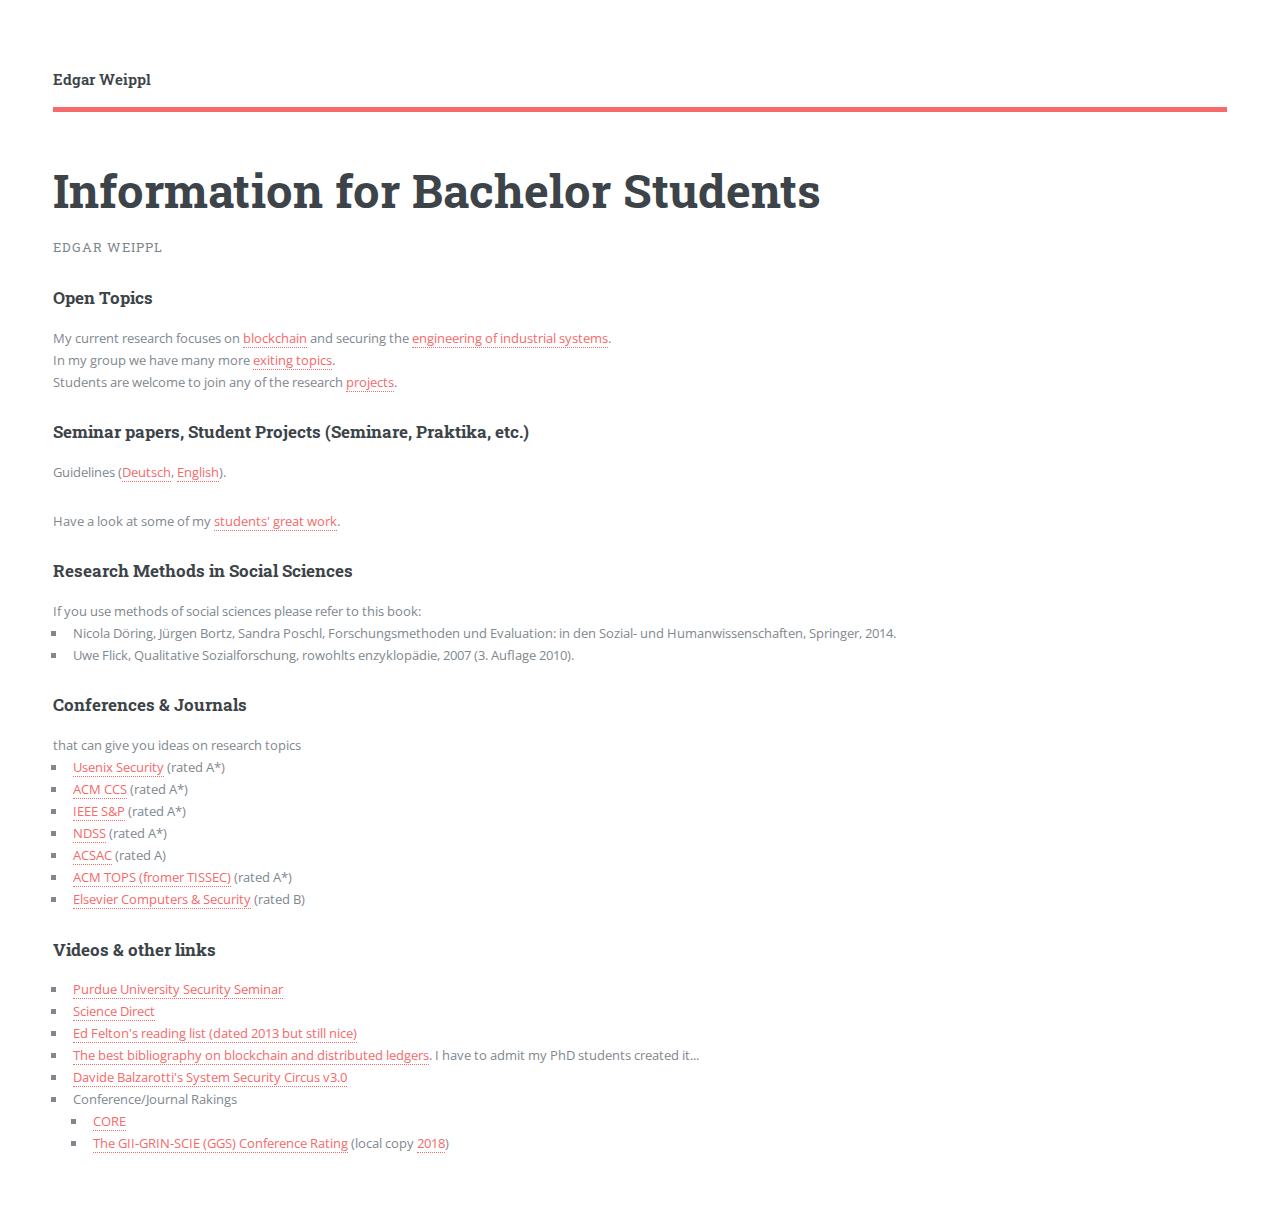
==== bachelor.html @ fb0f7004 "Changed Webpage to new template" ====
<!DOCTYPE HTML>
<!--
	Editorial by HTML5 UP
	html5up.net | @ajlkn
	Free for personal and commercial use under the CCA 3.0 license (html5up.net/license)
-->
<html>
	<head>
		<title>Edgar Weippl, University of Vienna & SBA Research</title>
		<meta charset="utf-8" />
		<meta name="viewport" content="width=device-width, initial-scale=1, user-scalable=no" />
		<link rel="stylesheet" href="assets/css/main.css" />
	</head>
	<body class="is-preload">

		<!-- Wrapper -->
			<div id="wrapper">

				<!-- Main -->
					<div id="main">
						<div class="inner">

							<!-- Header -->
								<header id="header">
									<a href="index.html" class="logo"><strong>Edgar Weippl</strong> </a>
									<ul class="icons">
										<li><a href="https://keybase.io/weippl" class="icon brands fa-keybase"><span class="label">Keybase</span></a></li>
										<li><a href="https://twitter.com/weippl" class="icon brands fa-twitter"><span class="label">Twitter</span></a></li>
										<li><a href="https://github.com/weippl" class="icon brands fa-github"><span class="label">GitHub</span></a></li>
										<li><a href="https://www.facebook.com/edgar.weippl" class="icon brands fa-facebook-f"><span class="label">Facebook</span></a></li>
									</ul>
								</header>


							<!-- Banner -->
								<section id="banner">
									<div class="content">
										<header>
											<h1>Information for Bachelor Students</h1>
											<p>Edgar Weippl</p>
										</header>
									
								<h3>Open Topics</h3>
								<p>My current research focuses on <a href="https://blockchain.sba-research.org">blockchain</a> and securing the <a href="https://www.sqi.at">engineering of industrial systems</a>.</br>
								In my group we have many more <a href="https://www.sba-research.org/research/bachelor-master-phd-thesis-supervision/">exiting topics</a>.</br>
								Students are welcome to join any of the research <a href="#projects">projects</a>.</p>

								<h3>Seminar papers, Student Projects (Seminare, Praktika, etc.)</h3>

								<p>Guidelines (<a href="https://informatik.univie.ac.at/studium/hilfe-fuer-studierende/bachelorarbeit-empfehlungen/">Deutsch</a>, <a href="https://informatik.univie.ac.at/en/study/support-for-students/bachelor-thesis-guidelines/">English</a>).</p>

								<p>Have a look at some of my <a href="publications.html">students' great work</a>. </p>

								
								
								
								<h3>Research Methods in Social Sciences</h3>
								If you use methods of social sciences please refer to this book:
								<ul style="list-style-type:square;">
									<li> Nicola D&ouml;ring, J&uuml;rgen Bortz, Sandra Poschl, Forschungsmethoden und Evaluation: in den Sozial- und Humanwissenschaften, Springer, 2014.</li>
									<li>Uwe Flick, Qualitative Sozialforschung, rowohlts enzyklop&auml;die, 2007 (3. Auflage 2010).</li>
								</ul>

								<h3>Conferences & Journals</h3>
								that can give you ideas on research topics
								<ul style="list-style-type:square;">
									<li> <a href="https://www.usenix.org/conferences/byname/108">Usenix Security</a> (rated A*)</li>
									<li> <a href="http://www.sigsac.org/ccs.html">ACM CCS</a> (rated A*)</li>
									<li> <a href="http://www.ieee-security.org/">IEEE S&P</a> (rated A*)</li>
									<li> <a href="http://www.internetsociety.org/internet-events">NDSS</a> (rated A*)</li>
									<li> <a href="http://www.acsac.org/">ACSAC</a> (rated A)</li>
									<li> <a href="http://tops.acm.org/">ACM TOPS (fromer TISSEC)</a> (rated A*)</li>
									<li><a href="http://ees.elsevier.com/cose/">Elsevier Computers & Security</a> (rated B)</li>
								</ul>	
								
								<h3> Videos & other links </h3> 
								<ul style="list-style-type:square;">	
									<li> <a href="http://www.cerias.purdue.edu/news_and_events/events/security_seminar/"> Purdue University Security Seminar</a> </li>
									
									<li><a href="http://www.sciencedirect.com/science/journal/01674048">Science Direct</a>
								  <li><a href="http://www.cs.princeton.edu/courses/archive/fall13/cos597G/">Ed Felton's reading list (dated 2013 but still nice)</a>
									<li><a href="https://allquantor.at/blockchainbib/">The best bibliography on blockchain and distributed ledgers</a>. I have to admit  my PhD students created it...
									<li><a href="http://s3.eurecom.fr/~balzarot/notes/top4/">Davide Balzarotti's System Security Circus v3.0</a>
									<li>Conference/Journal Rakings
										<ul style="list-style-type:square;">
											<li><a href="http://www.core.edu.au/conference-portal	">CORE</a></li>
											<li><a href="http://valutazione.unibas.it/gii-grin-scie-rating/conferenceRating.jsf">The GII-GRIN-SCIE (GGS) Conference Rating</a> (local copy <a href="Files/GII-GRIN-SCIE-Conference-Rating-30-mag-2018-11.54.45-Output.xlsx">2018</a>)</li>
										</ul>	</li>


								</ul>


						
								
										
									</div>
									<!-- <span class="image object">
										<img src="images/pic10.jpg" alt="" />
									</span> -->
								</section>

						
						
								

						</div>
					</div>

				<!-- Sidebar -->
					<div id="sidebar">
						<div class="inner">

							<!-- Search
								<section id="search" class="alt">
									<form method="post" action="#">
										<input type="text" name="query" id="query" placeholder="Search" />
									</form>
								</section>
								 -->	

							<!-- Menu -->
								<nav id="menu">
									<header class="major">
										<h2>Menu</h2>
									</header>
									<ul>
										<li><a href="index.html">Homepage</a></li>
										<li>
											<span class="opener">Students</span>
											<ul>
												<li><a href="#Students">Classes @UniVie</a></li>
												<li><a href="bachelor.html">Bachelor Topics</a></li>
												<li><a href="masters.html">Master's Topics</a></li>
												<li><a href="phd.html">Ph.D. Research</a></li>
											</ul>
										</li>
										<li><a href="index.html#Publications">Publications</a></li>
										<li><a href="index.html#Projects">Research Projects</a></li>
									</ul>
								</nav>


							<!-- Section -->
								<section>
									<header class="major">
										<h2>Get in touch / Office Hours</h2>
									</header>
									<p> Office hours. Please schedule an appointment with me by email prior to coming to my office hour.
<br /> TILL Sep 2020: I have two offices <br /> (1) at Univie (Währingerstrasse 29), and <br /> (2) at SBA Research (Floragasse 7, 5th floor).</p>
									<ul class="contact">
										<li class="icon solid fa-home"><a href="https://ufind.univie.ac.at/de/person.html?id=83163">ufind</a> information </li>
									</ul>
								</section>

							<!-- Footer -->
								<footer id="footer">
									<p class="copyright">  <a href="https://unsplash.com">Unsplash</a>. Design: <a href="https://html5up.net">HTML5 UP</a>.</p>
									<p class="copyright">Imprint: Edgar's personal webpage, member of the
									<a href="https://informatik.univie.ac.at/en/">Faculty of Computer Science,</a>
									<a href="https://www.univie.ac.at/en/imprint/"> University of Vienna</a>
									<a href="https://dsba.univie.ac.at/fileadmin/user_upload/p_dsba/datenschutzerklaerung_websites_V03_08102019_EN.pdf">Privacy Policy</a>
										University of Vienna
									<br>
									
					
								</footer>

						</div>
					</div>

			</div>

		<!-- Scripts -->
			<script src="assets/js/jquery.min.js"></script>
			<script src="assets/js/browser.min.js"></script>
			<script src="assets/js/breakpoints.min.js"></script>
			<script src="assets/js/util.js"></script>
			<script src="assets/js/main.js"></script>

	</body>
</html>
---- assets/css/main.css ----
@import url(fontawesome-all.min.css);
@import url("https://fonts.googleapis.com/css?family=Open+Sans:400,600,400italic,600italic|Roboto+Slab:400,700");
/*
	Editorial by HTML5 UP
	html5up.net | @ajlkn
	Free for personal and commercial use under the CCA 3.0 license (html5up.net/license)
*/
html, body, div, span, applet, object,
iframe, h1, h2, h3, h4, h5, h6, p, blockquote,
pre, a, abbr, acronym, address, big, cite,
code, del, dfn, em, img, ins, kbd, q, s, samp,
small, strike, strong, sub, sup, tt, var, b,
u, i, center, dl, dt, dd, ol, ul, li, fieldset,
form, label, legend, table, caption, tbody,
tfoot, thead, tr, th, td, article, aside,
canvas, details, embed, figure, figcaption,
footer, header, hgroup, menu, nav, output, ruby,
section, summary, time, mark, audio, video {
  margin: 0;
  padding: 0;
  border: 0;
  font-size: 100%;
  font: inherit;
  vertical-align: baseline; }

article, aside, details, figcaption, figure,
footer, header, hgroup, menu, nav, section {
  display: block; }

body {
  line-height: 1; }

ol, ul {
  list-style: none; }

blockquote, q {
  quotes: none; }
  blockquote:before, blockquote:after, q:before, q:after {
    content: '';
    content: none; }

table {
  border-collapse: collapse;
  border-spacing: 0; }

body {
  -webkit-text-size-adjust: none; }

mark {
  background-color: transparent;
  color: inherit; }

input::-moz-focus-inner {
  border: 0;
  padding: 0; }

input, select, textarea {
  -moz-appearance: none;
  -webkit-appearance: none;
  -ms-appearance: none;
  appearance: none; }

/* Basic */
@-ms-viewport {
  width: device-width; }

body {
  -ms-overflow-style: scrollbar; }

@media screen and (max-width: 480px) {
  html, body {
    min-width: 320px; } }

html {
  box-sizing: border-box; }

*, *:before, *:after {
  box-sizing: inherit; }

body {
  background: #ffffff; }
  body.is-preload *, body.is-preload *:before, body.is-preload *:after, body.is-resizing *, body.is-resizing *:before, body.is-resizing *:after {
    -moz-animation: none !important;
    -webkit-animation: none !important;
    -ms-animation: none !important;
    animation: none !important;
    -moz-transition: none !important;
    -webkit-transition: none !important;
    -ms-transition: none !important;
    transition: none !important; }

/* Type */
body, input, select, textarea {
  color: #7f888f;
  font-family: "Open Sans", sans-serif;
  font-size: 13pt;
  font-weight: 400;
  line-height: 1.65; }
  @media screen and (max-width: 1680px) {
    body, input, select, textarea {
      font-size: 11pt; } }
  @media screen and (max-width: 1280px) {
    body, input, select, textarea {
      font-size: 10pt; } }
  @media screen and (max-width: 360px) {
    body, input, select, textarea {
      font-size: 9pt; } }

a {
  -moz-transition: color 0.2s ease-in-out, border-bottom-color 0.2s ease-in-out;
  -webkit-transition: color 0.2s ease-in-out, border-bottom-color 0.2s ease-in-out;
  -ms-transition: color 0.2s ease-in-out, border-bottom-color 0.2s ease-in-out;
  transition: color 0.2s ease-in-out, border-bottom-color 0.2s ease-in-out;
  border-bottom: dotted 1px;
  color: #f56a6a;
  text-decoration: none; }
  a:hover {
    border-bottom-color: #f56a6a;
    color: #f56a6a !important; }
    a:hover strong {
      color: inherit; }

strong, b {
  color: #3d4449;
  font-weight: 600; }

em, i {
  font-style: italic; }

p {
  margin: 0 0 2em 0; }

h1, h2, h3, h4, h5, h6 {
  color: #3d4449;
  font-family: "Roboto Slab", serif;
  font-weight: 700;
  line-height: 1.5;
  margin: 0 0 1em 0; }
  h1 a, h2 a, h3 a, h4 a, h5 a, h6 a {
    color: inherit;
    text-decoration: none;
    border-bottom: 0; }

h1 {
  font-size: 4em;
  margin: 0 0 0.5em 0;
  line-height: 1.3; }

h2 {
  font-size: 1.75em; }

h3 {
  font-size: 1.25em; }

h4 {
  font-size: 1.1em; }

h5 {
  font-size: 0.9em; }

h6 {
  font-size: 0.7em; }

@media screen and (max-width: 1680px) {
  h1 {
    font-size: 3.5em; } }

@media screen and (max-width: 980px) {
  h1 {
    font-size: 3.25em; } }

@media screen and (max-width: 736px) {
  h1 {
    font-size: 2em;
    line-height: 1.4; }
  h2 {
    font-size: 1.5em; } }

sub {
  font-size: 0.8em;
  position: relative;
  top: 0.5em; }

sup {
  font-size: 0.8em;
  position: relative;
  top: -0.5em; }

blockquote {
  border-left: solid 3px rgba(210, 215, 217, 0.75);
  font-style: italic;
  margin: 0 0 2em 0;
  padding: 0.5em 0 0.5em 2em; }

code {
  background: rgba(230, 235, 237, 0.25);
  border-radius: 0.375em;
  border: solid 1px rgba(210, 215, 217, 0.75);
  font-family: "Courier New", monospace;
  font-size: 0.9em;
  margin: 0 0.25em;
  padding: 0.25em 0.65em; }

pre {
  -webkit-overflow-scrolling: touch;
  font-family: "Courier New", monospace;
  font-size: 0.9em;
  margin: 0 0 2em 0; }
  pre code {
    display: block;
    line-height: 1.75;
    padding: 1em 1.5em;
    overflow-x: auto; }

hr {
  border: 0;
  border-bottom: solid 1px rgba(210, 215, 217, 0.75);
  margin: 2em 0; }
  hr.major {
    margin: 3em 0; }

.align-left {
  text-align: left; }

.align-center {
  text-align: center; }

.align-right {
  text-align: right; }

/* Row */
.row {
  display: flex;
  flex-wrap: wrap;
  box-sizing: border-box;
  align-items: stretch; }
  .row > * {
    box-sizing: border-box; }
  .row.gtr-uniform > * > :last-child {
    margin-bottom: 0; }
  .row.aln-left {
    justify-content: flex-start; }
  .row.aln-center {
    justify-content: center; }
  .row.aln-right {
    justify-content: flex-end; }
  .row.aln-top {
    align-items: flex-start; }
  .row.aln-middle {
    align-items: center; }
  .row.aln-bottom {
    align-items: flex-end; }
  .row > .imp {
    order: -1; }
  .row > .col-1 {
    width: 8.33333%; }
  .row > .off-1 {
    margin-left: 8.33333%; }
  .row > .col-2 {
    width: 16.66667%; }
  .row > .off-2 {
    margin-left: 16.66667%; }
  .row > .col-3 {
    width: 25%; }
  .row > .off-3 {
    margin-left: 25%; }
  .row > .col-4 {
    width: 33.33333%; }
  .row > .off-4 {
    margin-left: 33.33333%; }
  .row > .col-5 {
    width: 41.66667%; }
  .row > .off-5 {
    margin-left: 41.66667%; }
  .row > .col-6 {
    width: 50%; }
  .row > .off-6 {
    margin-left: 50%; }
  .row > .col-7 {
    width: 58.33333%; }
  .row > .off-7 {
    margin-left: 58.33333%; }
  .row > .col-8 {
    width: 66.66667%; }
  .row > .off-8 {
    margin-left: 66.66667%; }
  .row > .col-9 {
    width: 75%; }
  .row > .off-9 {
    margin-left: 75%; }
  .row > .col-10 {
    width: 83.33333%; }
  .row > .off-10 {
    margin-left: 83.33333%; }
  .row > .col-11 {
    width: 91.66667%; }
  .row > .off-11 {
    margin-left: 91.66667%; }
  .row > .col-12 {
    width: 100%; }
  .row > .off-12 {
    margin-left: 100%; }
  .row.gtr-0 {
    margin-top: 0;
    margin-left: 0em; }
    .row.gtr-0 > * {
      padding: 0 0 0 0em; }
    .row.gtr-0.gtr-uniform {
      margin-top: 0em; }
      .row.gtr-0.gtr-uniform > * {
        padding-top: 0em; }
  .row.gtr-25 {
    margin-top: 0;
    margin-left: -0.375em; }
    .row.gtr-25 > * {
      padding: 0 0 0 0.375em; }
    .row.gtr-25.gtr-uniform {
      margin-top: -0.375em; }
      .row.gtr-25.gtr-uniform > * {
        padding-top: 0.375em; }
  .row.gtr-50 {
    margin-top: 0;
    margin-left: -0.75em; }
    .row.gtr-50 > * {
      padding: 0 0 0 0.75em; }
    .row.gtr-50.gtr-uniform {
      margin-top: -0.75em; }
      .row.gtr-50.gtr-uniform > * {
        padding-top: 0.75em; }
  .row {
    margin-top: 0;
    margin-left: -1.5em; }
    .row > * {
      padding: 0 0 0 1.5em; }
    .row.gtr-uniform {
      margin-top: -1.5em; }
      .row.gtr-uniform > * {
        padding-top: 1.5em; }
  .row.gtr-150 {
    margin-top: 0;
    margin-left: -2.25em; }
    .row.gtr-150 > * {
      padding: 0 0 0 2.25em; }
    .row.gtr-150.gtr-uniform {
      margin-top: -2.25em; }
      .row.gtr-150.gtr-uniform > * {
        padding-top: 2.25em; }
  .row.gtr-200 {
    margin-top: 0;
    margin-left: -3em; }
    .row.gtr-200 > * {
      padding: 0 0 0 3em; }
    .row.gtr-200.gtr-uniform {
      margin-top: -3em; }
      .row.gtr-200.gtr-uniform > * {
        padding-top: 3em; }
  @media screen and (max-width: 1680px) {
    .row {
      display: flex;
      flex-wrap: wrap;
      box-sizing: border-box;
      align-items: stretch; }
      .row > * {
        box-sizing: border-box; }
      .row.gtr-uniform > * > :last-child {
        margin-bottom: 0; }
      .row.aln-left {
        justify-content: flex-start; }
      .row.aln-center {
        justify-content: center; }
      .row.aln-right {
        justify-content: flex-end; }
      .row.aln-top {
        align-items: flex-start; }
      .row.aln-middle {
        align-items: center; }
      .row.aln-bottom {
        align-items: flex-end; }
      .row > .imp-xlarge {
        order: -1; }
      .row > .col-1-xlarge {
        width: 8.33333%; }
      .row > .off-1-xlarge {
        margin-left: 8.33333%; }
      .row > .col-2-xlarge {
        width: 16.66667%; }
      .row > .off-2-xlarge {
        margin-left: 16.66667%; }
      .row > .col-3-xlarge {
        width: 25%; }
      .row > .off-3-xlarge {
        margin-left: 25%; }
      .row > .col-4-xlarge {
        width: 33.33333%; }
      .row > .off-4-xlarge {
        margin-left: 33.33333%; }
      .row > .col-5-xlarge {
        width: 41.66667%; }
      .row > .off-5-xlarge {
        margin-left: 41.66667%; }
      .row > .col-6-xlarge {
        width: 50%; }
      .row > .off-6-xlarge {
        margin-left: 50%; }
      .row > .col-7-xlarge {
        width: 58.33333%; }
      .row > .off-7-xlarge {
        margin-left: 58.33333%; }
      .row > .col-8-xlarge {
        width: 66.66667%; }
      .row > .off-8-xlarge {
        margin-left: 66.66667%; }
      .row > .col-9-xlarge {
        width: 75%; }
      .row > .off-9-xlarge {
        margin-left: 75%; }
      .row > .col-10-xlarge {
        width: 83.33333%; }
      .row > .off-10-xlarge {
        margin-left: 83.33333%; }
      .row > .col-11-xlarge {
        width: 91.66667%; }
      .row > .off-11-xlarge {
        margin-left: 91.66667%; }
      .row > .col-12-xlarge {
        width: 100%; }
      .row > .off-12-xlarge {
        margin-left: 100%; }
      .row.gtr-0 {
        margin-top: 0;
        margin-left: 0em; }
        .row.gtr-0 > * {
          padding: 0 0 0 0em; }
        .row.gtr-0.gtr-uniform {
          margin-top: 0em; }
          .row.gtr-0.gtr-uniform > * {
            padding-top: 0em; }
      .row.gtr-25 {
        margin-top: 0;
        margin-left: -0.375em; }
        .row.gtr-25 > * {
          padding: 0 0 0 0.375em; }
        .row.gtr-25.gtr-uniform {
          margin-top: -0.375em; }
          .row.gtr-25.gtr-uniform > * {
            padding-top: 0.375em; }
      .row.gtr-50 {
        margin-top: 0;
        margin-left: -0.75em; }
        .row.gtr-50 > * {
          padding: 0 0 0 0.75em; }
        .row.gtr-50.gtr-uniform {
          margin-top: -0.75em; }
          .row.gtr-50.gtr-uniform > * {
            padding-top: 0.75em; }
      .row {
        margin-top: 0;
        margin-left: -1.5em; }
        .row > * {
          padding: 0 0 0 1.5em; }
        .row.gtr-uniform {
          margin-top: -1.5em; }
          .row.gtr-uniform > * {
            padding-top: 1.5em; }
      .row.gtr-150 {
        margin-top: 0;
        margin-left: -2.25em; }
        .row.gtr-150 > * {
          padding: 0 0 0 2.25em; }
        .row.gtr-150.gtr-uniform {
          margin-top: -2.25em; }
          .row.gtr-150.gtr-uniform > * {
            padding-top: 2.25em; }
      .row.gtr-200 {
        margin-top: 0;
        margin-left: -3em; }
        .row.gtr-200 > * {
          padding: 0 0 0 3em; }
        .row.gtr-200.gtr-uniform {
          margin-top: -3em; }
          .row.gtr-200.gtr-uniform > * {
            padding-top: 3em; } }
  @media screen and (max-width: 1280px) {
    .row {
      display: flex;
      flex-wrap: wrap;
      box-sizing: border-box;
      align-items: stretch; }
      .row > * {
        box-sizing: border-box; }
      .row.gtr-uniform > * > :last-child {
        margin-bottom: 0; }
      .row.aln-left {
        justify-content: flex-start; }
      .row.aln-center {
        justify-content: center; }
      .row.aln-right {
        justify-content: flex-end; }
      .row.aln-top {
        align-items: flex-start; }
      .row.aln-middle {
        align-items: center; }
      .row.aln-bottom {
        align-items: flex-end; }
      .row > .imp-large {
        order: -1; }
      .row > .col-1-large {
        width: 8.33333%; }
      .row > .off-1-large {
        margin-left: 8.33333%; }
      .row > .col-2-large {
        width: 16.66667%; }
      .row > .off-2-large {
        margin-left: 16.66667%; }
      .row > .col-3-large {
        width: 25%; }
      .row > .off-3-large {
        margin-left: 25%; }
      .row > .col-4-large {
        width: 33.33333%; }
      .row > .off-4-large {
        margin-left: 33.33333%; }
      .row > .col-5-large {
        width: 41.66667%; }
      .row > .off-5-large {
        margin-left: 41.66667%; }
      .row > .col-6-large {
        width: 50%; }
      .row > .off-6-large {
        margin-left: 50%; }
      .row > .col-7-large {
        width: 58.33333%; }
      .row > .off-7-large {
        margin-left: 58.33333%; }
      .row > .col-8-large {
        width: 66.66667%; }
      .row > .off-8-large {
        margin-left: 66.66667%; }
      .row > .col-9-large {
        width: 75%; }
      .row > .off-9-large {
        margin-left: 75%; }
      .row > .col-10-large {
        width: 83.33333%; }
      .row > .off-10-large {
        margin-left: 83.33333%; }
      .row > .col-11-large {
        width: 91.66667%; }
      .row > .off-11-large {
        margin-left: 91.66667%; }
      .row > .col-12-large {
        width: 100%; }
      .row > .off-12-large {
        margin-left: 100%; }
      .row.gtr-0 {
        margin-top: 0;
        margin-left: 0em; }
        .row.gtr-0 > * {
          padding: 0 0 0 0em; }
        .row.gtr-0.gtr-uniform {
          margin-top: 0em; }
          .row.gtr-0.gtr-uniform > * {
            padding-top: 0em; }
      .row.gtr-25 {
        margin-top: 0;
        margin-left: -0.375em; }
        .row.gtr-25 > * {
          padding: 0 0 0 0.375em; }
        .row.gtr-25.gtr-uniform {
          margin-top: -0.375em; }
          .row.gtr-25.gtr-uniform > * {
            padding-top: 0.375em; }
      .row.gtr-50 {
        margin-top: 0;
        margin-left: -0.75em; }
        .row.gtr-50 > * {
          padding: 0 0 0 0.75em; }
        .row.gtr-50.gtr-uniform {
          margin-top: -0.75em; }
          .row.gtr-50.gtr-uniform > * {
            padding-top: 0.75em; }
      .row {
        margin-top: 0;
        margin-left: -1.5em; }
        .row > * {
          padding: 0 0 0 1.5em; }
        .row.gtr-uniform {
          margin-top: -1.5em; }
          .row.gtr-uniform > * {
            padding-top: 1.5em; }
      .row.gtr-150 {
        margin-top: 0;
        margin-left: -2.25em; }
        .row.gtr-150 > * {
          padding: 0 0 0 2.25em; }
        .row.gtr-150.gtr-uniform {
          margin-top: -2.25em; }
          .row.gtr-150.gtr-uniform > * {
            padding-top: 2.25em; }
      .row.gtr-200 {
        margin-top: 0;
        margin-left: -3em; }
        .row.gtr-200 > * {
          padding: 0 0 0 3em; }
        .row.gtr-200.gtr-uniform {
          margin-top: -3em; }
          .row.gtr-200.gtr-uniform > * {
            padding-top: 3em; } }
  @media screen and (max-width: 980px) {
    .row {
      display: flex;
      flex-wrap: wrap;
      box-sizing: border-box;
      align-items: stretch; }
      .row > * {
        box-sizing: border-box; }
      .row.gtr-uniform > * > :last-child {
        margin-bottom: 0; }
      .row.aln-left {
        justify-content: flex-start; }
      .row.aln-center {
        justify-content: center; }
      .row.aln-right {
        justify-content: flex-end; }
      .row.aln-top {
        align-items: flex-start; }
      .row.aln-middle {
        align-items: center; }
      .row.aln-bottom {
        align-items: flex-end; }
      .row > .imp-medium {
        order: -1; }
      .row > .col-1-medium {
        width: 8.33333%; }
      .row > .off-1-medium {
        margin-left: 8.33333%; }
      .row > .col-2-medium {
        width: 16.66667%; }
      .row > .off-2-medium {
        margin-left: 16.66667%; }
      .row > .col-3-medium {
        width: 25%; }
      .row > .off-3-medium {
        margin-left: 25%; }
      .row > .col-4-medium {
        width: 33.33333%; }
      .row > .off-4-medium {
        margin-left: 33.33333%; }
      .row > .col-5-medium {
        width: 41.66667%; }
      .row > .off-5-medium {
        margin-left: 41.66667%; }
      .row > .col-6-medium {
        width: 50%; }
      .row > .off-6-medium {
        margin-left: 50%; }
      .row > .col-7-medium {
        width: 58.33333%; }
      .row > .off-7-medium {
        margin-left: 58.33333%; }
      .row > .col-8-medium {
        width: 66.66667%; }
      .row > .off-8-medium {
        margin-left: 66.66667%; }
      .row > .col-9-medium {
        width: 75%; }
      .row > .off-9-medium {
        margin-left: 75%; }
      .row > .col-10-medium {
        width: 83.33333%; }
      .row > .off-10-medium {
        margin-left: 83.33333%; }
      .row > .col-11-medium {
        width: 91.66667%; }
      .row > .off-11-medium {
        margin-left: 91.66667%; }
      .row > .col-12-medium {
        width: 100%; }
      .row > .off-12-medium {
        margin-left: 100%; }
      .row.gtr-0 {
        margin-top: 0;
        margin-left: 0em; }
        .row.gtr-0 > * {
          padding: 0 0 0 0em; }
        .row.gtr-0.gtr-uniform {
          margin-top: 0em; }
          .row.gtr-0.gtr-uniform > * {
            padding-top: 0em; }
      .row.gtr-25 {
        margin-top: 0;
        margin-left: -0.375em; }
        .row.gtr-25 > * {
          padding: 0 0 0 0.375em; }
        .row.gtr-25.gtr-uniform {
          margin-top: -0.375em; }
          .row.gtr-25.gtr-uniform > * {
            padding-top: 0.375em; }
      .row.gtr-50 {
        margin-top: 0;
        margin-left: -0.75em; }
        .row.gtr-50 > * {
          padding: 0 0 0 0.75em; }
        .row.gtr-50.gtr-uniform {
          margin-top: -0.75em; }
          .row.gtr-50.gtr-uniform > * {
            padding-top: 0.75em; }
      .row {
        margin-top: 0;
        margin-left: -1.5em; }
        .row > * {
          padding: 0 0 0 1.5em; }
        .row.gtr-uniform {
          margin-top: -1.5em; }
          .row.gtr-uniform > * {
            padding-top: 1.5em; }
      .row.gtr-150 {
        margin-top: 0;
        margin-left: -2.25em; }
        .row.gtr-150 > * {
          padding: 0 0 0 2.25em; }
        .row.gtr-150.gtr-uniform {
          margin-top: -2.25em; }
          .row.gtr-150.gtr-uniform > * {
            padding-top: 2.25em; }
      .row.gtr-200 {
        margin-top: 0;
        margin-left: -3em; }
        .row.gtr-200 > * {
          padding: 0 0 0 3em; }
        .row.gtr-200.gtr-uniform {
          margin-top: -3em; }
          .row.gtr-200.gtr-uniform > * {
            padding-top: 3em; } }
  @media screen and (max-width: 736px) {
    .row {
      display: flex;
      flex-wrap: wrap;
      box-sizing: border-box;
      align-items: stretch; }
      .row > * {
        box-sizing: border-box; }
      .row.gtr-uniform > * > :last-child {
        margin-bottom: 0; }
      .row.aln-left {
        justify-content: flex-start; }
      .row.aln-center {
        justify-content: center; }
      .row.aln-right {
        justify-content: flex-end; }
      .row.aln-top {
        align-items: flex-start; }
      .row.aln-middle {
        align-items: center; }
      .row.aln-bottom {
        align-items: flex-end; }
      .row > .imp-small {
        order: -1; }
      .row > .col-1-small {
        width: 8.33333%; }
      .row > .off-1-small {
        margin-left: 8.33333%; }
      .row > .col-2-small {
        width: 16.66667%; }
      .row > .off-2-small {
        margin-left: 16.66667%; }
      .row > .col-3-small {
        width: 25%; }
      .row > .off-3-small {
        margin-left: 25%; }
      .row > .col-4-small {
        width: 33.33333%; }
      .row > .off-4-small {
        margin-left: 33.33333%; }
      .row > .col-5-small {
        width: 41.66667%; }
      .row > .off-5-small {
        margin-left: 41.66667%; }
      .row > .col-6-small {
        width: 50%; }
      .row > .off-6-small {
        margin-left: 50%; }
      .row > .col-7-small {
        width: 58.33333%; }
      .row > .off-7-small {
        margin-left: 58.33333%; }
      .row > .col-8-small {
        width: 66.66667%; }
      .row > .off-8-small {
        margin-left: 66.66667%; }
      .row > .col-9-small {
        width: 75%; }
      .row > .off-9-small {
        margin-left: 75%; }
      .row > .col-10-small {
        width: 83.33333%; }
      .row > .off-10-small {
        margin-left: 83.33333%; }
      .row > .col-11-small {
        width: 91.66667%; }
      .row > .off-11-small {
        margin-left: 91.66667%; }
      .row > .col-12-small {
        width: 100%; }
      .row > .off-12-small {
        margin-left: 100%; }
      .row.gtr-0 {
        margin-top: 0;
        margin-left: 0em; }
        .row.gtr-0 > * {
          padding: 0 0 0 0em; }
        .row.gtr-0.gtr-uniform {
          margin-top: 0em; }
          .row.gtr-0.gtr-uniform > * {
            padding-top: 0em; }
      .row.gtr-25 {
        margin-top: 0;
        margin-left: -0.375em; }
        .row.gtr-25 > * {
          padding: 0 0 0 0.375em; }
        .row.gtr-25.gtr-uniform {
          margin-top: -0.375em; }
          .row.gtr-25.gtr-uniform > * {
            padding-top: 0.375em; }
      .row.gtr-50 {
        margin-top: 0;
        margin-left: -0.75em; }
        .row.gtr-50 > * {
          padding: 0 0 0 0.75em; }
        .row.gtr-50.gtr-uniform {
          margin-top: -0.75em; }
          .row.gtr-50.gtr-uniform > * {
            padding-top: 0.75em; }
      .row {
        margin-top: 0;
        margin-left: -1.5em; }
        .row > * {
          padding: 0 0 0 1.5em; }
        .row.gtr-uniform {
          margin-top: -1.5em; }
          .row.gtr-uniform > * {
            padding-top: 1.5em; }
      .row.gtr-150 {
        margin-top: 0;
        margin-left: -2.25em; }
        .row.gtr-150 > * {
          padding: 0 0 0 2.25em; }
        .row.gtr-150.gtr-uniform {
          margin-top: -2.25em; }
          .row.gtr-150.gtr-uniform > * {
            padding-top: 2.25em; }
      .row.gtr-200 {
        margin-top: 0;
        margin-left: -3em; }
        .row.gtr-200 > * {
          padding: 0 0 0 3em; }
        .row.gtr-200.gtr-uniform {
          margin-top: -3em; }
          .row.gtr-200.gtr-uniform > * {
            padding-top: 3em; } }
  @media screen and (max-width: 480px) {
    .row {
      display: flex;
      flex-wrap: wrap;
      box-sizing: border-box;
      align-items: stretch; }
      .row > * {
        box-sizing: border-box; }
      .row.gtr-uniform > * > :last-child {
        margin-bottom: 0; }
      .row.aln-left {
        justify-content: flex-start; }
      .row.aln-center {
        justify-content: center; }
      .row.aln-right {
        justify-content: flex-end; }
      .row.aln-top {
        align-items: flex-start; }
      .row.aln-middle {
        align-items: center; }
      .row.aln-bottom {
        align-items: flex-end; }
      .row > .imp-xsmall {
        order: -1; }
      .row > .col-1-xsmall {
        width: 8.33333%; }
      .row > .off-1-xsmall {
        margin-left: 8.33333%; }
      .row > .col-2-xsmall {
        width: 16.66667%; }
      .row > .off-2-xsmall {
        margin-left: 16.66667%; }
      .row > .col-3-xsmall {
        width: 25%; }
      .row > .off-3-xsmall {
        margin-left: 25%; }
      .row > .col-4-xsmall {
        width: 33.33333%; }
      .row > .off-4-xsmall {
        margin-left: 33.33333%; }
      .row > .col-5-xsmall {
        width: 41.66667%; }
      .row > .off-5-xsmall {
        margin-left: 41.66667%; }
      .row > .col-6-xsmall {
        width: 50%; }
      .row > .off-6-xsmall {
        margin-left: 50%; }
      .row > .col-7-xsmall {
        width: 58.33333%; }
      .row > .off-7-xsmall {
        margin-left: 58.33333%; }
      .row > .col-8-xsmall {
        width: 66.66667%; }
      .row > .off-8-xsmall {
        margin-left: 66.66667%; }
      .row > .col-9-xsmall {
        width: 75%; }
      .row > .off-9-xsmall {
        margin-left: 75%; }
      .row > .col-10-xsmall {
        width: 83.33333%; }
      .row > .off-10-xsmall {
        margin-left: 83.33333%; }
      .row > .col-11-xsmall {
        width: 91.66667%; }
      .row > .off-11-xsmall {
        margin-left: 91.66667%; }
      .row > .col-12-xsmall {
        width: 100%; }
      .row > .off-12-xsmall {
        margin-left: 100%; }
      .row.gtr-0 {
        margin-top: 0;
        margin-left: 0em; }
        .row.gtr-0 > * {
          padding: 0 0 0 0em; }
        .row.gtr-0.gtr-uniform {
          margin-top: 0em; }
          .row.gtr-0.gtr-uniform > * {
            padding-top: 0em; }
      .row.gtr-25 {
        margin-top: 0;
        margin-left: -0.375em; }
        .row.gtr-25 > * {
          padding: 0 0 0 0.375em; }
        .row.gtr-25.gtr-uniform {
          margin-top: -0.375em; }
          .row.gtr-25.gtr-uniform > * {
            padding-top: 0.375em; }
      .row.gtr-50 {
        margin-top: 0;
        margin-left: -0.75em; }
        .row.gtr-50 > * {
          padding: 0 0 0 0.75em; }
        .row.gtr-50.gtr-uniform {
          margin-top: -0.75em; }
          .row.gtr-50.gtr-uniform > * {
            padding-top: 0.75em; }
      .row {
        margin-top: 0;
        margin-left: -1.5em; }
        .row > * {
          padding: 0 0 0 1.5em; }
        .row.gtr-uniform {
          margin-top: -1.5em; }
          .row.gtr-uniform > * {
            padding-top: 1.5em; }
      .row.gtr-150 {
        margin-top: 0;
        margin-left: -2.25em; }
        .row.gtr-150 > * {
          padding: 0 0 0 2.25em; }
        .row.gtr-150.gtr-uniform {
          margin-top: -2.25em; }
          .row.gtr-150.gtr-uniform > * {
            padding-top: 2.25em; }
      .row.gtr-200 {
        margin-top: 0;
        margin-left: -3em; }
        .row.gtr-200 > * {
          padding: 0 0 0 3em; }
        .row.gtr-200.gtr-uniform {
          margin-top: -3em; }
          .row.gtr-200.gtr-uniform > * {
            padding-top: 3em; } }

/* Section/Article */
section.special, article.special {
  text-align: center; }

header p {
  font-family: "Roboto Slab", serif;
  font-size: 1em;
  font-weight: 400;
  letter-spacing: 0.075em;
  margin-top: -0.5em;
  text-transform: uppercase; }

header.major > :last-child {
  border-bottom: solid 3px #f56a6a;
  display: inline-block;
  margin: 0 0 2em 0;
  padding: 0 0.75em 0.5em 0; }

header.main > :last-child {
  margin: 0 0 1em 0; }

/* Form */
form {
  margin: 0 0 2em 0; }

label {
  color: #3d4449;
  display: block;
  font-size: 0.9em;
  font-weight: 600;
  margin: 0 0 1em 0; }

input[type="text"],
input[type="password"],
input[type="email"],
input[type="tel"],
input[type="search"],
input[type="url"],
select,
textarea {
  -moz-appearance: none;
  -webkit-appearance: none;
  -ms-appearance: none;
  appearance: none;
  background: #ffffff;
  border-radius: 0.375em;
  border: none;
  border: solid 1px rgba(210, 215, 217, 0.75);
  color: inherit;
  display: block;
  outline: 0;
  padding: 0 1em;
  text-decoration: none;
  width: 100%; }
  input[type="text"]:invalid,
  input[type="password"]:invalid,
  input[type="email"]:invalid,
  input[type="tel"]:invalid,
  input[type="search"]:invalid,
  input[type="url"]:invalid,
  select:invalid,
  textarea:invalid {
    box-shadow: none; }
  input[type="text"]:focus,
  input[type="password"]:focus,
  input[type="email"]:focus,
  input[type="tel"]:focus,
  input[type="search"]:focus,
  input[type="url"]:focus,
  select:focus,
  textarea:focus {
    border-color: #f56a6a;
    box-shadow: 0 0 0 1px #f56a6a; }

select {
  background-image: url("data:image/svg+xml;charset=utf8,%3Csvg xmlns='http://www.w3.org/2000/svg' width='40' height='40' preserveAspectRatio='none' viewBox='0 0 40 40'%3E%3Cpath d='M9.4,12.3l10.4,10.4l10.4-10.4c0.2-0.2,0.5-0.4,0.9-0.4c0.3,0,0.6,0.1,0.9,0.4l3.3,3.3c0.2,0.2,0.4,0.5,0.4,0.9 c0,0.4-0.1,0.6-0.4,0.9L20.7,31.9c-0.2,0.2-0.5,0.4-0.9,0.4c-0.3,0-0.6-0.1-0.9-0.4L4.3,17.3c-0.2-0.2-0.4-0.5-0.4-0.9 c0-0.4,0.1-0.6,0.4-0.9l3.3-3.3c0.2-0.2,0.5-0.4,0.9-0.4S9.1,12.1,9.4,12.3z' fill='rgba(210, 215, 217, 0.75)' /%3E%3C/svg%3E");
  background-size: 1.25em;
  background-repeat: no-repeat;
  background-position: calc(100% - 1em) center;
  height: 2.75em;
  padding-right: 2.75em;
  text-overflow: ellipsis; }
  select option {
    color: #3d4449;
    background: #ffffff; }
  select:focus::-ms-value {
    background-color: transparent; }
  select::-ms-expand {
    display: none; }

input[type="text"],
input[type="password"],
input[type="email"],
input[type="tel"],
input[type="search"],
input[type="url"],
select {
  height: 2.75em; }

textarea {
  padding: 0.75em 1em; }

input[type="checkbox"],
input[type="radio"] {
  -moz-appearance: none;
  -webkit-appearance: none;
  -ms-appearance: none;
  appearance: none;
  display: block;
  float: left;
  margin-right: -2em;
  opacity: 0;
  width: 1em;
  z-index: -1; }
  input[type="checkbox"] + label,
  input[type="radio"] + label {
    text-decoration: none;
    color: #7f888f;
    cursor: pointer;
    display: inline-block;
    font-size: 1em;
    font-weight: 400;
    padding-left: 2.4em;
    padding-right: 0.75em;
    position: relative; }
    input[type="checkbox"] + label:before,
    input[type="radio"] + label:before {
      -moz-osx-font-smoothing: grayscale;
      -webkit-font-smoothing: antialiased;
      display: inline-block;
      font-style: normal;
      font-variant: normal;
      text-rendering: auto;
      line-height: 1;
      text-transform: none !important;
      font-family: 'Font Awesome 5 Free';
      font-weight: 900; }
    input[type="checkbox"] + label:before,
    input[type="radio"] + label:before {
      background: #ffffff;
      border-radius: 0.375em;
      border: solid 1px rgba(210, 215, 217, 0.75);
      content: '';
      display: inline-block;
      font-size: 0.8em;
      height: 2.0625em;
      left: 0;
      line-height: 2.0625em;
      position: absolute;
      text-align: center;
      top: 0;
      width: 2.0625em; }
  input[type="checkbox"]:checked + label:before,
  input[type="radio"]:checked + label:before {
    background: #3d4449;
    border-color: #3d4449;
    color: #ffffff;
    content: '\f00c'; }
  input[type="checkbox"]:focus + label:before,
  input[type="radio"]:focus + label:before {
    border-color: #f56a6a;
    box-shadow: 0 0 0 1px #f56a6a; }

input[type="checkbox"] + label:before {
  border-radius: 0.375em; }

input[type="radio"] + label:before {
  border-radius: 100%; }

::-webkit-input-placeholder {
  color: #9fa3a6 !important;
  opacity: 1.0; }

:-moz-placeholder {
  color: #9fa3a6 !important;
  opacity: 1.0; }

::-moz-placeholder {
  color: #9fa3a6 !important;
  opacity: 1.0; }

:-ms-input-placeholder {
  color: #9fa3a6 !important;
  opacity: 1.0; }

/* Box */
.box {
  border-radius: 0.375em;
  border: solid 1px rgba(210, 215, 217, 0.75);
  margin-bottom: 2em;
  padding: 1.5em; }
  .box > :last-child,
  .box > :last-child > :last-child,
  .box > :last-child > :last-child > :last-child {
    margin-bottom: 0; }
  .box.alt {
    border: 0;
    border-radius: 0;
    padding: 0; }

/* Icon */
.icon {
  text-decoration: none;
  border-bottom: none;
  position: relative; }
  .icon:before {
    -moz-osx-font-smoothing: grayscale;
    -webkit-font-smoothing: antialiased;
    display: inline-block;
    font-style: normal;
    font-variant: normal;
    text-rendering: auto;
    line-height: 1;
    text-transform: none !important;
    font-family: 'Font Awesome 5 Free';
    font-weight: 400; }
  .icon > .label {
    display: none; }
  .icon:before {
    line-height: inherit; }
  .icon.solid:before {
    font-weight: 900; }
  .icon.brands:before {
    font-family: 'Font Awesome 5 Brands'; }

/* Image */
.image {
  border-radius: 0.375em;
  border: 0;
  display: inline-block;
  position: relative; }
  .image img {
    border-radius: 0.375em;
    display: block; }
  .image.left, .image.right {
    max-width: 40%; }
    .image.left img, .image.right img {
      width: 100%; }
  .image.left {
    float: left;
    padding: 0 1.5em 1em 0;
    top: 0.25em; }
  .image.right {
    float: right;
    padding: 0 0 1em 1.5em;
    top: 0.25em; }
  .image.fit {
    display: block;
    margin: 0 0 2em 0;
    width: 100%; }
    .image.fit img {
      width: 100%; }
  .image.main {
    display: block;
    margin: 0 0 3em 0;
    width: 100%; }
    .image.main img {
      width: 100%; }

a.image {
  overflow: hidden; }
  a.image img {
    -moz-transition: -moz-transform 0.2s ease;
    -webkit-transition: -webkit-transform 0.2s ease;
    -ms-transition: -ms-transform 0.2s ease;
    transition: transform 0.2s ease; }
  a.image:hover img {
    -moz-transform: scale(1.075);
    -webkit-transform: scale(1.075);
    -ms-transform: scale(1.075);
    transform: scale(1.075); }

/* List */
ol {
  list-style: decimal;
  margin: 0 0 2em 0;
  padding-left: 1.25em; }
  ol li {
    padding-left: 0.25em; }

ul {
  list-style: disc;
  margin: 0 0 2em 0;
  padding-left: 1em; }
  ul li {
    padding-left: 0.5em; }
  ul.alt {
    list-style: none;
    padding-left: 0; }
    ul.alt li {
      border-top: solid 1px rgba(210, 215, 217, 0.75);
      padding: 0.5em 0; }
      ul.alt li:first-child {
        border-top: 0;
        padding-top: 0; }

dl {
  margin: 0 0 2em 0; }
  dl dt {
    display: block;
    font-weight: 600;
    margin: 0 0 1em 0; }
  dl dd {
    margin-left: 2em; }

/* Actions */
ul.actions {
  display: -moz-flex;
  display: -webkit-flex;
  display: -ms-flex;
  display: flex;
  cursor: default;
  list-style: none;
  margin-left: -1em;
  padding-left: 0; }
  ul.actions li {
    padding: 0 0 0 1em;
    vertical-align: middle; }
  ul.actions.special {
    -moz-justify-content: center;
    -webkit-justify-content: center;
    -ms-justify-content: center;
    justify-content: center;
    width: 100%;
    margin-left: 0; }
    ul.actions.special li:first-child {
      padding-left: 0; }
  ul.actions.stacked {
    -moz-flex-direction: column;
    -webkit-flex-direction: column;
    -ms-flex-direction: column;
    flex-direction: column;
    margin-left: 0; }
    ul.actions.stacked li {
      padding: 1.3em 0 0 0; }
      ul.actions.stacked li:first-child {
        padding-top: 0; }
  ul.actions.fit {
    width: calc(100% + 1em); }
    ul.actions.fit li {
      -moz-flex-grow: 1;
      -webkit-flex-grow: 1;
      -ms-flex-grow: 1;
      flex-grow: 1;
      -moz-flex-shrink: 1;
      -webkit-flex-shrink: 1;
      -ms-flex-shrink: 1;
      flex-shrink: 1;
      width: 100%; }
      ul.actions.fit li > * {
        width: 100%; }
    ul.actions.fit.stacked {
      width: 100%; }

/* Icons */
ul.icons {
  cursor: default;
  list-style: none;
  padding-left: 0; }
  ul.icons li {
    display: inline-block;
    padding: 0 1em 0 0; }
    ul.icons li:last-child {
      padding-right: 0; }
    ul.icons li .icon {
      color: inherit; }
      ul.icons li .icon:before {
        font-size: 1.25em; }

/* Contact */
ul.contact {
  list-style: none;
  padding: 0; }
  ul.contact li {
    text-decoration: none;
    border-top: solid 1px rgba(210, 215, 217, 0.75);
    margin: 1.5em 0 0 0;
    padding: 1.5em 0 0 3em;
    position: relative; }
    ul.contact li:before {
      -moz-osx-font-smoothing: grayscale;
      -webkit-font-smoothing: antialiased;
      display: inline-block;
      font-style: normal;
      font-variant: normal;
      text-rendering: auto;
      line-height: 1;
      text-transform: none !important;
      font-family: 'Font Awesome 5 Free';
      font-weight: 400; }
    ul.contact li:before {
      color: #f56a6a;
      display: inline-block;
      font-size: 1.5em;
      height: 1.125em;
      left: 0;
      line-height: 1.125em;
      position: absolute;
      text-align: center;
      top: 1em;
      width: 1.5em; }
    ul.contact li:first-child {
      border-top: 0;
      margin-top: 0;
      padding-top: 0; }
      ul.contact li:first-child:before {
        top: 0; }
    ul.contact li a {
      color: inherit; }

/* Pagination */
ul.pagination {
  cursor: default;
  list-style: none;
  padding-left: 0; }
  ul.pagination li {
    display: inline-block;
    padding-left: 0;
    vertical-align: middle; }
    ul.pagination li > .page {
      -moz-transition: background-color 0.2s ease-in-out, color 0.2s ease-in-out;
      -webkit-transition: background-color 0.2s ease-in-out, color 0.2s ease-in-out;
      -ms-transition: background-color 0.2s ease-in-out, color 0.2s ease-in-out;
      transition: background-color 0.2s ease-in-out, color 0.2s ease-in-out;
      border-bottom: 0;
      border-radius: 0.375em;
      display: inline-block;
      font-size: 0.8em;
      font-weight: 600;
      height: 2em;
      line-height: 2em;
      margin: 0 0.125em;
      min-width: 2em;
      padding: 0 0.5em;
      text-align: center; }
      ul.pagination li > .page.active {
        background-color: #f56a6a;
        color: #ffffff !important; }
        ul.pagination li > .page.active:hover {
          background-color: #f67878; }
        ul.pagination li > .page.active:active {
          background-color: #f45c5c; }
    ul.pagination li:first-child {
      padding-right: 0.75em; }
    ul.pagination li:last-child {
      padding-left: 0.75em; }
  @media screen and (max-width: 480px) {
    ul.pagination li:nth-child(n+2):nth-last-child(n+2) {
      display: none; }
    ul.pagination li:first-child {
      padding-right: 0; } }

/* Table */
.table-wrapper {
  -webkit-overflow-scrolling: touch;
  overflow-x: auto; }

table {
  margin: 0 0 2em 0;
  width: 100%; }
  table tbody tr {
    border: solid 1px rgba(210, 215, 217, 0.75);
    border-left: 0;
    border-right: 0; }
    table tbody tr:nth-child(2n + 1) {
      background-color: rgba(230, 235, 237, 0.25); }
  table td {
    padding: 0.75em 0.75em; }
  table th {
    color: #3d4449;
    font-size: 0.9em;
    font-weight: 600;
    padding: 0 0.75em 0.75em 0.75em;
    text-align: left; }
  table thead {
    border-bottom: solid 2px rgba(210, 215, 217, 0.75); }
  table tfoot {
    border-top: solid 2px rgba(210, 215, 217, 0.75); }
  table.alt {
    border-collapse: separate; }
    table.alt tbody tr td {
      border: solid 1px rgba(210, 215, 217, 0.75);
      border-left-width: 0;
      border-top-width: 0; }
      table.alt tbody tr td:first-child {
        border-left-width: 1px; }
    table.alt tbody tr:first-child td {
      border-top-width: 1px; }
    table.alt thead {
      border-bottom: 0; }
    table.alt tfoot {
      border-top: 0; }

/* Button */
input[type="submit"],
input[type="reset"],
input[type="button"],
button,
.button {
  -moz-appearance: none;
  -webkit-appearance: none;
  -ms-appearance: none;
  appearance: none;
  -moz-transition: background-color 0.2s ease-in-out, color 0.2s ease-in-out;
  -webkit-transition: background-color 0.2s ease-in-out, color 0.2s ease-in-out;
  -ms-transition: background-color 0.2s ease-in-out, color 0.2s ease-in-out;
  transition: background-color 0.2s ease-in-out, color 0.2s ease-in-out;
  background-color: transparent;
  border-radius: 0.375em;
  border: 0;
  box-shadow: inset 0 0 0 2px #f56a6a;
  color: #f56a6a !important;
  cursor: pointer;
  display: inline-block;
  font-family: "Roboto Slab", serif;
  font-size: 0.8em;
  font-weight: 700;
  height: 3.5em;
  letter-spacing: 0.075em;
  line-height: 3.5em;
  padding: 0 2.25em;
  text-align: center;
  text-decoration: none;
  text-transform: uppercase;
  white-space: nowrap; }
  input[type="submit"]:hover,
  input[type="reset"]:hover,
  input[type="button"]:hover,
  button:hover,
  .button:hover {
    background-color: rgba(245, 106, 106, 0.05); }
  input[type="submit"]:active,
  input[type="reset"]:active,
  input[type="button"]:active,
  button:active,
  .button:active {
    background-color: rgba(245, 106, 106, 0.15); }
  input[type="submit"].icon:before,
  input[type="reset"].icon:before,
  input[type="button"].icon:before,
  button.icon:before,
  .button.icon:before {
    margin-right: 0.5em; }
  input[type="submit"].fit,
  input[type="reset"].fit,
  input[type="button"].fit,
  button.fit,
  .button.fit {
    width: 100%; }
  input[type="submit"].small,
  input[type="reset"].small,
  input[type="button"].small,
  button.small,
  .button.small {
    font-size: 0.6em; }
  input[type="submit"].large,
  input[type="reset"].large,
  input[type="button"].large,
  button.large,
  .button.large {
    font-size: 1em;
    height: 3.65em;
    line-height: 3.65em; }
  input[type="submit"].primary,
  input[type="reset"].primary,
  input[type="button"].primary,
  button.primary,
  .button.primary {
    background-color: #f56a6a;
    box-shadow: none;
    color: #ffffff !important; }
    input[type="submit"].primary:hover,
    input[type="reset"].primary:hover,
    input[type="button"].primary:hover,
    button.primary:hover,
    .button.primary:hover {
      background-color: #f67878; }
    input[type="submit"].primary:active,
    input[type="reset"].primary:active,
    input[type="button"].primary:active,
    button.primary:active,
    .button.primary:active {
      background-color: #f45c5c; }
  input[type="submit"].disabled, input[type="submit"]:disabled,
  input[type="reset"].disabled,
  input[type="reset"]:disabled,
  input[type="button"].disabled,
  input[type="button"]:disabled,
  button.disabled,
  button:disabled,
  .button.disabled,
  .button:disabled {
    pointer-events: none;
    opacity: 0.25; }

/* Mini Posts */
.mini-posts article {
  border-top: solid 1px rgba(210, 215, 217, 0.75);
  margin-top: 2em;
  padding-top: 2em; }
  .mini-posts article .image {
    display: block;
    margin: 0 0 1.5em 0; }
    .mini-posts article .image img {
      display: block;
      width: 100%; }
  .mini-posts article:first-child {
    border-top: 0;
    margin-top: 0;
    padding-top: 0; }

/* Features */
.features {
  display: -moz-flex;
  display: -webkit-flex;
  display: -ms-flex;
  display: flex;
  -moz-flex-wrap: wrap;
  -webkit-flex-wrap: wrap;
  -ms-flex-wrap: wrap;
  flex-wrap: wrap;
  margin: 0 0 2em -3em;
  width: calc(100% + 3em); }
  .features article {
    -moz-align-items: center;
    -webkit-align-items: center;
    -ms-align-items: center;
    align-items: center;
    display: -moz-flex;
    display: -webkit-flex;
    display: -ms-flex;
    display: flex;
    margin: 0 0 3em 3em;
    position: relative;
    width: calc(50% - 3em); }
    .features article:nth-child(2n - 1) {
      margin-right: 1.5em; }
    .features article:nth-child(2n) {
      margin-left: 1.5em; }
    .features article:nth-last-child(1), .features article:nth-last-child(2) {
      margin-bottom: 0; }
    .features article .icon {
      -moz-flex-grow: 0;
      -webkit-flex-grow: 0;
      -ms-flex-grow: 0;
      flex-grow: 0;
      -moz-flex-shrink: 0;
      -webkit-flex-shrink: 0;
      -ms-flex-shrink: 0;
      flex-shrink: 0;
      display: block;
      height: 10em;
      line-height: 10em;
      margin: 0 2em 0 0;
      text-align: center;
      width: 10em; }
      .features article .icon:before {
        color: #f56a6a;
        font-size: 2.75rem;
        position: relative;
        top: 0.05em; }
      .features article .icon:after {
        -moz-transform: rotate(45deg);
        -webkit-transform: rotate(45deg);
        -ms-transform: rotate(45deg);
        transform: rotate(45deg);
        border-radius: 0.25rem;
        border: solid 2px rgba(210, 215, 217, 0.75);
        content: '';
        display: block;
        height: 7em;
        left: 50%;
        margin: -3.5em 0 0 -3.5em;
        position: absolute;
        top: 50%;
        width: 7em; }
    .features article .content {
      -moz-flex-grow: 1;
      -webkit-flex-grow: 1;
      -ms-flex-grow: 1;
      flex-grow: 1;
      -moz-flex-shrink: 1;
      -webkit-flex-shrink: 1;
      -ms-flex-shrink: 1;
      flex-shrink: 1;
      width: 100%; }
      .features article .content > :last-child {
        margin-bottom: 0; }
  @media screen and (max-width: 980px) {
    .features {
      margin: 0 0 2em 0;
      width: 100%; }
      .features article {
        margin: 0 0 3em 0;
        width: 100%; }
        .features article:nth-child(2n - 1) {
          margin-right: 0; }
        .features article:nth-child(2n) {
          margin-left: 0; }
        .features article:nth-last-child(1), .features article:nth-last-child(2) {
          margin-bottom: 3em; }
        .features article:last-child {
          margin-bottom: 0; }
        .features article .icon {
          height: 8em;
          line-height: 8em;
          width: 8em; }
          .features article .icon:before {
            font-size: 2.25rem; }
          .features article .icon:after {
            height: 6em;
            margin: -3em 0 0 -3em;
            width: 6em; } }
  @media screen and (max-width: 480px) {
    .features article {
      -moz-flex-direction: column;
      -webkit-flex-direction: column;
      -ms-flex-direction: column;
      flex-direction: column;
      -moz-align-items: -moz-flex-start;
      -webkit-align-items: -webkit-flex-start;
      -ms-align-items: -ms-flex-start;
      align-items: flex-start; }
      .features article .icon {
        height: 6em;
        line-height: 6em;
        margin: 0 0 1.5em 0;
        width: 6em; }
        .features article .icon:before {
          font-size: 1.5rem; }
        .features article .icon:after {
          height: 4em;
          margin: -2em 0 0 -2em;
          width: 4em; } }
  @media screen and (max-width: 480px) {
    .features article .icon:before {
      font-size: 1.25rem; } }

/* Posts */
.posts {
  display: -moz-flex;
  display: -webkit-flex;
  display: -ms-flex;
  display: flex;
  -moz-flex-wrap: wrap;
  -webkit-flex-wrap: wrap;
  -ms-flex-wrap: wrap;
  flex-wrap: wrap;
  margin: 0 0 2em -6em;
  width: calc(100% + 6em); }
  .posts article {
    -moz-flex-grow: 0;
    -webkit-flex-grow: 0;
    -ms-flex-grow: 0;
    flex-grow: 0;
    -moz-flex-shrink: 1;
    -webkit-flex-shrink: 1;
    -ms-flex-shrink: 1;
    flex-shrink: 1;
    margin: 0 0 6em 6em;
    position: relative;
    width: calc(33.33333% - 6em); }
    .posts article:before {
      background: rgba(210, 215, 217, 0.75);
      content: '';
      display: block;
      height: calc(100% + 6em);
      left: -3em;
      position: absolute;
      top: 0;
      width: 1px; }
    .posts article:after {
      background: rgba(210, 215, 217, 0.75);
      bottom: -3em;
      content: '';
      display: block;
      height: 1px;
      position: absolute;
      right: 0;
      width: calc(100% + 6em); }
    .posts article > :last-child {
      margin-bottom: 0; }
    .posts article .image {
      display: block;
      margin: 0 0 2em 0; }
      .posts article .image img {
        display: block;
        width: 100%; }
  @media screen and (min-width: 1681px) {
    .posts article:nth-child(3n + 1):before {
      display: none; }
    .posts article:nth-child(3n + 1):after {
      width: 100%; }
    .posts article:nth-last-child(1), .posts article:nth-last-child(2), .posts article:nth-last-child(3) {
      margin-bottom: 0; }
      .posts article:nth-last-child(1):before, .posts article:nth-last-child(2):before, .posts article:nth-last-child(3):before {
        height: 100%; }
      .posts article:nth-last-child(1):after, .posts article:nth-last-child(2):after, .posts article:nth-last-child(3):after {
        display: none; } }
  @media screen and (max-width: 1680px) {
    .posts article {
      width: calc(50% - 6em); }
      .posts article:nth-last-child(3) {
        margin-bottom: 6em; } }
  @media screen and (min-width: 481px) and (max-width: 1680px) {
    .posts article:nth-child(2n + 1):before {
      display: none; }
    .posts article:nth-child(2n + 1):after {
      width: 100%; }
    .posts article:nth-last-child(1), .posts article:nth-last-child(2) {
      margin-bottom: 0; }
      .posts article:nth-last-child(1):before, .posts article:nth-last-child(2):before {
        height: 100%; }
      .posts article:nth-last-child(1):after, .posts article:nth-last-child(2):after {
        display: none; } }
  @media screen and (max-width: 736px) {
    .posts {
      margin: 0 0 2em -4.5em;
      width: calc(100% + 4.5em); }
      .posts article {
        margin: 0 0 4.5em 4.5em;
        width: calc(50% - 4.5em); }
        .posts article:before {
          height: calc(100% + 4.5em);
          left: -2.25em; }
        .posts article:after {
          bottom: -2.25em;
          width: calc(100% + 4.5em); }
        .posts article:nth-last-child(3) {
          margin-bottom: 4.5em; } }
  @media screen and (max-width: 480px) {
    .posts {
      margin: 0 0 2em 0;
      width: 100%; }
      .posts article {
        margin: 0 0 4.5em 0;
        width: 100%; }
        .posts article:before {
          display: none; }
        .posts article:after {
          width: 100%; }
        .posts article:last-child {
          margin-bottom: 0; }
          .posts article:last-child:after {
            display: none; } }

/* Wrapper */
#wrapper {
  display: -moz-flex;
  display: -webkit-flex;
  display: -ms-flex;
  display: flex;
  -moz-flex-direction: row-reverse;
  -webkit-flex-direction: row-reverse;
  -ms-flex-direction: row-reverse;
  flex-direction: row-reverse;
  min-height: 100vh; }

/* Main */
#main {
  -moz-flex-grow: 1;
  -webkit-flex-grow: 1;
  -ms-flex-grow: 1;
  flex-grow: 1;
  -moz-flex-shrink: 1;
  -webkit-flex-shrink: 1;
  -ms-flex-shrink: 1;
  flex-shrink: 1;
  width: 100%; }
  #main > .inner {
    padding: 0 6em 0.1em 6em ;
    margin: 0 auto;
    max-width: 110em; }
    #main > .inner > section {
      padding: 6em 0 4em 0 ;
      border-top: solid 2px rgba(210, 215, 217, 0.75); }
      #main > .inner > section:first-of-type {
        border-top: 0 !important; }
  @media screen and (max-width: 1680px) {
    #main > .inner {
      padding: 0 5em 0.1em 5em ; }
      #main > .inner > section {
        padding: 5em 0 3em 0 ; } }
  @media screen and (max-width: 1280px) {
    #main > .inner {
      padding: 0 4em 0.1em 4em ; }
      #main > .inner > section {
        padding: 4em 0 2em 0 ; } }
  @media screen and (max-width: 736px) {
    #main > .inner {
      padding: 0 2em 0.1em 2em ; }
      #main > .inner > section {
        padding: 3em 0 1em 0 ; } }

/* Sidebar */
#search form {
  text-decoration: none;
  position: relative; }
  #search form:before {
    -moz-osx-font-smoothing: grayscale;
    -webkit-font-smoothing: antialiased;
    display: inline-block;
    font-style: normal;
    font-variant: normal;
    text-rendering: auto;
    line-height: 1;
    text-transform: none !important;
    font-family: 'Font Awesome 5 Free';
    font-weight: 900; }
  #search form:before {
    -moz-transform: scaleX(-1);
    -webkit-transform: scaleX(-1);
    -ms-transform: scaleX(-1);
    transform: scaleX(-1);
    color: #7f888f;
    content: '\f002';
    cursor: default;
    display: block;
    font-size: 1.5em;
    height: 2em;
    line-height: 2em;
    opacity: 0.325;
    position: absolute;
    right: 0;
    text-align: center;
    top: 0;
    width: 2em; }
  #search form input[type="text"] {
    padding-right: 2.75em; }

#sidebar {
  -moz-flex-grow: 0;
  -webkit-flex-grow: 0;
  -ms-flex-grow: 0;
  flex-grow: 0;
  -moz-flex-shrink: 0;
  -webkit-flex-shrink: 0;
  -ms-flex-shrink: 0;
  flex-shrink: 0;
  -moz-transition: margin-left 0.5s ease, box-shadow 0.5s ease;
  -webkit-transition: margin-left 0.5s ease, box-shadow 0.5s ease;
  -ms-transition: margin-left 0.5s ease, box-shadow 0.5s ease;
  transition: margin-left 0.5s ease, box-shadow 0.5s ease;
  background-color: #f5f6f7;
  font-size: 0.9em;
  position: relative;
  width: 26em; }
  #sidebar h2 {
    font-size: 1.38889em; }
  #sidebar > .inner {
    padding: 2.22222em 2.22222em 2.44444em 2.22222em ;
    position: relative;
    width: 26em; }
    #sidebar > .inner > * {
      border-bottom: solid 2px rgba(210, 215, 217, 0.75);
      margin: 0 0 3.5em 0;
      padding: 0 0 3.5em 0; }
      #sidebar > .inner > * > :last-child {
        margin-bottom: 0; }
      #sidebar > .inner > *:last-child {
        border-bottom: 0;
        margin-bottom: 0;
        padding-bottom: 0; }
    #sidebar > .inner > .alt {
      background-color: #eff1f2;
      border-bottom: 0;
      margin: -2.22222em 0 4.44444em -2.22222em;
      padding: 2.22222em;
      width: calc(100% + 4.44444em); }
  #sidebar .toggle {
    text-decoration: none;
    -moz-transition: left 0.5s ease;
    -webkit-transition: left 0.5s ease;
    -ms-transition: left 0.5s ease;
    transition: left 0.5s ease;
    -webkit-tap-highlight-color: rgba(255, 255, 255, 0);
    border: 0;
    display: block;
    height: 7.5em;
    left: 26em;
    line-height: 7.5em;
    outline: 0;
    overflow: hidden;
    position: absolute;
    text-align: center;
    text-indent: -15em;
    white-space: nowrap;
    top: 0;
    width: 6em;
    z-index: 10000; }
    #sidebar .toggle:before {
      -moz-osx-font-smoothing: grayscale;
      -webkit-font-smoothing: antialiased;
      display: inline-block;
      font-style: normal;
      font-variant: normal;
      text-rendering: auto;
      line-height: 1;
      text-transform: none !important;
      font-family: 'Font Awesome 5 Free';
      font-weight: 900; }
    #sidebar .toggle:before {
      content: '\f0c9';
      font-size: 2rem;
      height: inherit;
      left: 0;
      line-height: inherit;
      position: absolute;
      text-indent: 0;
      top: 0;
      width: inherit; }
  #sidebar.inactive {
    margin-left: -26em; }
  @media screen and (max-width: 1680px) {
    #sidebar {
      width: 24em; }
      #sidebar > .inner {
        padding: 1.66667em 1.66667em 1.33333em 1.66667em ;
        width: 24em; }
        #sidebar > .inner > .alt {
          margin: -1.66667em 0 3.33333em -1.66667em;
          padding: 1.66667em;
          width: calc(100% + 3.33333em); }
      #sidebar .toggle {
        height: 6.25em;
        left: 24em;
        line-height: 6.25em;
        text-indent: 5em;
        width: 5em; }
        #sidebar .toggle:before {
          font-size: 1.5rem; }
      #sidebar.inactive {
        margin-left: -24em; } }
  @media screen and (max-width: 1280px) {
    #sidebar {
      box-shadow: 0 0 5em 0 rgba(0, 0, 0, 0.175);
      height: 100%;
      left: 0;
      position: fixed;
      top: 0;
      z-index: 10000; }
      #sidebar.inactive {
        box-shadow: none; }
      #sidebar > .inner {
        -webkit-overflow-scrolling: touch;
        height: 100%;
        left: 0;
        overflow-x: hidden;
        overflow-y: auto;
        position: absolute;
        top: 0; }
        #sidebar > .inner:after {
          content: '';
          display: block;
          height: 4em;
          width: 100%; }
      #sidebar .toggle {
        text-indent: 6em;
        width: 6em; }
        #sidebar .toggle:before {
          font-size: 1.5rem;
          margin-left: -0.4375em; }
      body.is-preload #sidebar {
        display: none; } }
  @media screen and (max-width: 736px) {
    #sidebar .toggle {
      text-indent: 7.25em;
      width: 7.25em; }
      #sidebar .toggle:before {
        color: #7f888f;
        margin-left: -0.0625em;
        margin-top: -0.25em;
        font-size: 1.1rem;
        z-index: 1; }
      #sidebar .toggle:after {
        background: rgba(222, 225, 226, 0.75);
        border-radius: 0.375em;
        content: '';
        height: 3.5em;
        left: 1em;
        position: absolute;
        top: 1em;
        width: 5em; } }

/* Header */
#header {
  display: -moz-flex;
  display: -webkit-flex;
  display: -ms-flex;
  display: flex;
  border-bottom: solid 5px #f56a6a;
  padding: 6em 0 1em 0;
  position: relative; }
  #header > * {
    -moz-flex: 1;
    -webkit-flex: 1;
    -ms-flex: 1;
    flex: 1;
    margin-bottom: 0; }
  #header .logo {
    border-bottom: 0;
    color: inherit;
    font-family: "Roboto Slab", serif;
    font-size: 1.125em; }
  #header .icons {
    text-align: right; }
  @media screen and (max-width: 1680px) {
    #header {
      padding-top: 5em; } }
  @media screen and (max-width: 736px) {
    #header {
      padding-top: 6.5em; }
      #header .logo {
        font-size: 1.25em;
        margin: 0; }
      #header .icons {
        height: 5em;
        line-height: 5em;
        position: absolute;
        right: -0.5em;
        top: 0; } }

/* Banner */
#banner {
  padding: 6em 0 4em 0 ;
  display: -moz-flex;
  display: -webkit-flex;
  display: -ms-flex;
  display: flex; }
  #banner h1 {
    margin-top: -0.125em; }
  #banner .content {
    -moz-flex-grow: 1;
    -webkit-flex-grow: 1;
    -ms-flex-grow: 1;
    flex-grow: 1;
    -moz-flex-shrink: 1;
    -webkit-flex-shrink: 1;
    -ms-flex-shrink: 1;
    flex-shrink: 1;
    width: 50%; }
  #banner .image {
    -moz-flex-grow: 0;
    -webkit-flex-grow: 0;
    -ms-flex-grow: 0;
    flex-grow: 0;
    -moz-flex-shrink: 0;
    -webkit-flex-shrink: 0;
    -ms-flex-shrink: 0;
    flex-shrink: 0;
    display: block;
    margin: 0 0 2em 4em;
    width: 50%; }
    #banner .image img {
      height: 100%;
      -moz-object-fit: cover;
      -webkit-object-fit: cover;
      -ms-object-fit: cover;
      object-fit: cover;
      -moz-object-position: center;
      -webkit-object-position: center;
      -ms-object-position: center;
      object-position: center;
      width: 100%; }
  @media screen and (orientation: portrait) {
    #banner {
      -moz-flex-direction: column-reverse;
      -webkit-flex-direction: column-reverse;
      -ms-flex-direction: column-reverse;
      flex-direction: column-reverse; }
      #banner h1 br {
        display: none; }
      #banner .content {
        -moz-flex-grow: 0;
        -webkit-flex-grow: 0;
        -ms-flex-grow: 0;
        flex-grow: 0;
        -moz-flex-shrink: 0;
        -webkit-flex-shrink: 0;
        -ms-flex-shrink: 0;
        flex-shrink: 0;
        width: 100%; }
      #banner .image {
        -moz-flex-grow: 0;
        -webkit-flex-grow: 0;
        -ms-flex-grow: 0;
        flex-grow: 0;
        -moz-flex-shrink: 0;
        -webkit-flex-shrink: 0;
        -ms-flex-shrink: 0;
        flex-shrink: 0;
        margin: 0 0 4em 0;
        height: 25em;
        max-height: 50vh;
        min-height: 18em;
        width: 100%; } }
  @media screen and (orientation: portrait) and (max-width: 480px) {
    #banner .image {
      max-height: 35vh; } }

/* Footer */
#footer .copyright {
  color: #9fa3a6;
  font-size: 0.9em; }
  #footer .copyright a {
    color: inherit; }

/* Menu */
#menu ul {
  -moz-user-select: none;
  -webkit-user-select: none;
  -ms-user-select: none;
  user-select: none;
  color: #3d4449;
  font-family: "Roboto Slab", serif;
  font-weight: 400;
  letter-spacing: 0.075em;
  list-style: none;
  margin-bottom: 0;
  padding: 0;
  text-transform: uppercase; }
  #menu ul a, #menu ul span {
    border-bottom: 0;
    color: inherit;
    cursor: pointer;
    display: block;
    font-size: 0.9em;
    padding: 0.625em 0; }
    #menu ul a:hover, #menu ul span:hover {
      color: #f56a6a; }
    #menu ul a.opener, #menu ul span.opener {
      -moz-transition: color 0.2s ease-in-out;
      -webkit-transition: color 0.2s ease-in-out;
      -ms-transition: color 0.2s ease-in-out;
      transition: color 0.2s ease-in-out;
      text-decoration: none;
      -webkit-tap-highlight-color: rgba(255, 255, 255, 0);
      position: relative; }
      #menu ul a.opener:before, #menu ul span.opener:before {
        -moz-osx-font-smoothing: grayscale;
        -webkit-font-smoothing: antialiased;
        display: inline-block;
        font-style: normal;
        font-variant: normal;
        text-rendering: auto;
        line-height: 1;
        text-transform: none !important;
        font-family: 'Font Awesome 5 Free';
        font-weight: 900; }
      #menu ul a.opener:before, #menu ul span.opener:before {
        -moz-transition: color 0.2s ease-in-out, -moz-transform 0.2s ease-in-out;
        -webkit-transition: color 0.2s ease-in-out, -webkit-transform 0.2s ease-in-out;
        -ms-transition: color 0.2s ease-in-out, -ms-transform 0.2s ease-in-out;
        transition: color 0.2s ease-in-out, transform 0.2s ease-in-out;
        color: #9fa3a6;
        content: '\f078';
        position: absolute;
        right: 0; }
      #menu ul a.opener:hover:before, #menu ul span.opener:hover:before {
        color: #f56a6a; }
      #menu ul a.opener.active + ul, #menu ul span.opener.active + ul {
        display: block; }
      #menu ul a.opener.active:before, #menu ul span.opener.active:before {
        -moz-transform: rotate(-180deg);
        -webkit-transform: rotate(-180deg);
        -ms-transform: rotate(-180deg);
        transform: rotate(-180deg); }

#menu > ul > li {
  border-top: solid 1px rgba(210, 215, 217, 0.75);
  margin: 0.5em 0 0 0;
  padding: 0.5em 0 0 0; }
  #menu > ul > li > ul {
    color: #9fa3a6;
    display: none;
    margin: 0.5em 0 1.5em 0;
    padding-left: 1em; }
    #menu > ul > li > ul a, #menu > ul > li > ul span {
      font-size: 0.8em; }
    #menu > ul > li > ul > li {
      margin: 0.125em 0 0 0;
      padding: 0.125em 0 0 0; }
  #menu > ul > li:first-child {
    border-top: 0;
    margin-top: 0;
    padding-top: 0; }
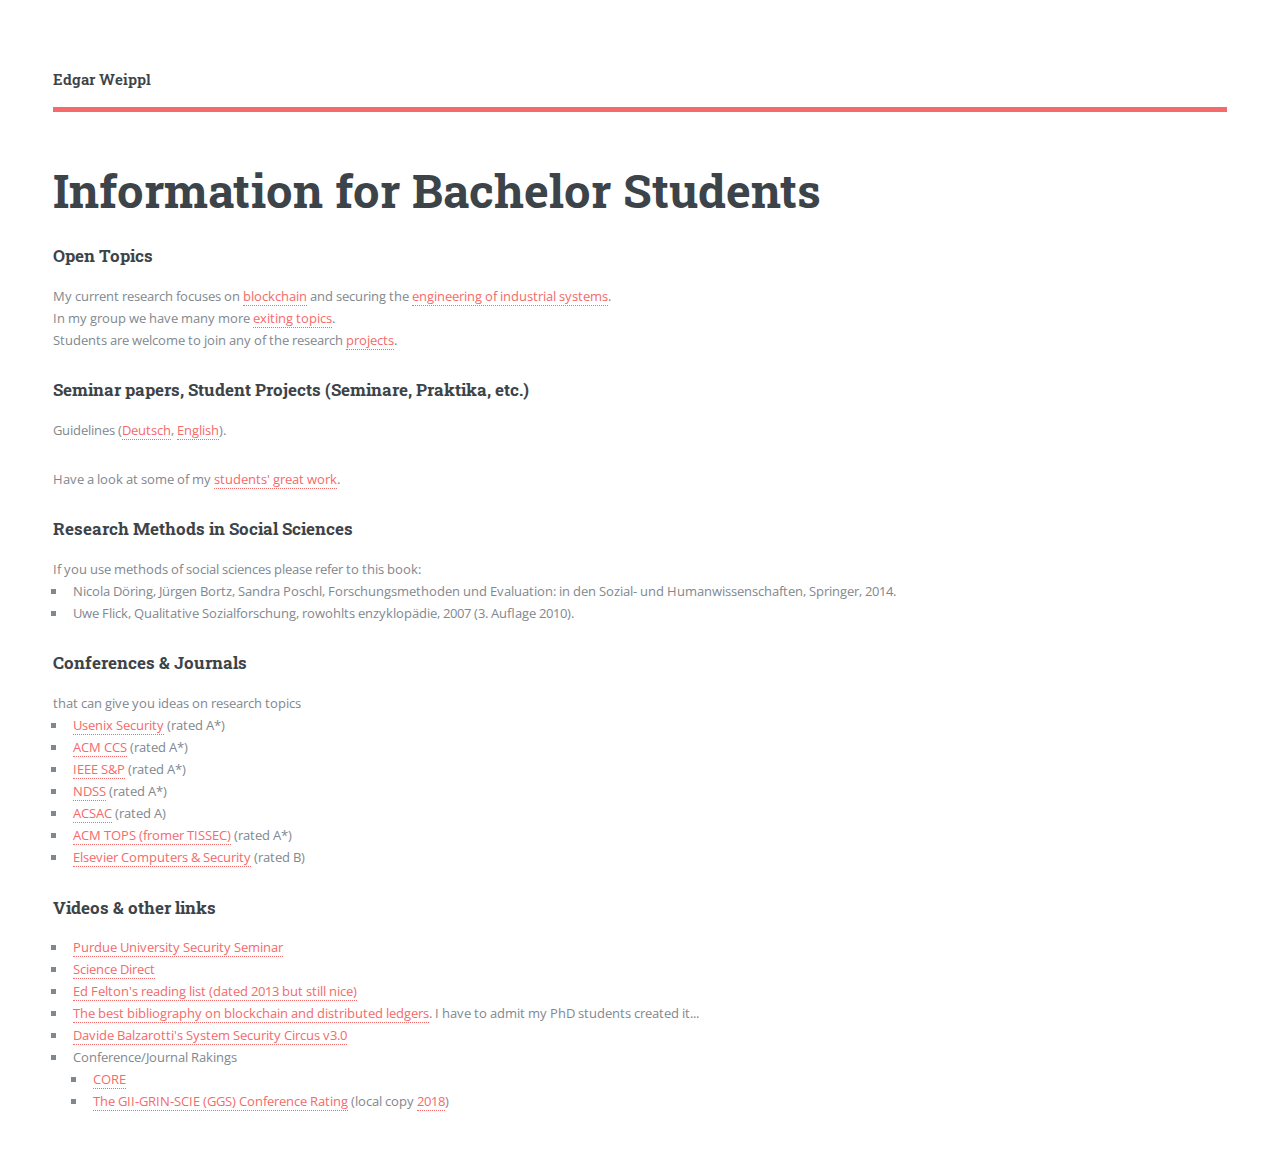
==== commit 7e097ee0: "fixed typos" ====
--- a/bachelor.html
+++ b/bachelor.html
@@ -37,9 +37,8 @@
 									<div class="content">
 										<header>
 											<h1>Information for Bachelor Students</h1>
-											<p>Edgar Weippl</p>
 										</header>
-									
+
 								<h3>Open Topics</h3>
 								<p>My current research focuses on <a href="https://blockchain.sba-research.org">blockchain</a> and securing the <a href="https://www.sqi.at">engineering of industrial systems</a>.</br>
 								In my group we have many more <a href="https://www.sba-research.org/research/bachelor-master-phd-thesis-supervision/">exiting topics</a>.</br>
@@ -51,9 +50,9 @@
 
 								<p>Have a look at some of my <a href="publications.html">students' great work</a>. </p>
 
-								
-								
-								
+
+
+
 								<h3>Research Methods in Social Sciences</h3>
 								If you use methods of social sciences please refer to this book:
 								<ul style="list-style-type:square;">
@@ -71,12 +70,12 @@
 									<li> <a href="http://www.acsac.org/">ACSAC</a> (rated A)</li>
 									<li> <a href="http://tops.acm.org/">ACM TOPS (fromer TISSEC)</a> (rated A*)</li>
 									<li><a href="http://ees.elsevier.com/cose/">Elsevier Computers & Security</a> (rated B)</li>
-								</ul>	
-								
-								<h3> Videos & other links </h3> 
-								<ul style="list-style-type:square;">	
+								</ul>
+
+								<h3> Videos & other links </h3>
+								<ul style="list-style-type:square;">
 									<li> <a href="http://www.cerias.purdue.edu/news_and_events/events/security_seminar/"> Purdue University Security Seminar</a> </li>
-									
+
 									<li><a href="http://www.sciencedirect.com/science/journal/01674048">Science Direct</a>
 								  <li><a href="http://www.cs.princeton.edu/courses/archive/fall13/cos597G/">Ed Felton's reading list (dated 2013 but still nice)</a>
 									<li><a href="https://allquantor.at/blockchainbib/">The best bibliography on blockchain and distributed ledgers</a>. I have to admit  my PhD students created it...
@@ -91,18 +90,18 @@
 								</ul>
 
 
-						
-								
-										
+
+
+
 									</div>
 									<!-- <span class="image object">
 										<img src="images/pic10.jpg" alt="" />
 									</span> -->
 								</section>
 
-						
-						
-								
+
+
+
 
 						</div>
 					</div>
@@ -117,7 +116,7 @@
 										<input type="text" name="query" id="query" placeholder="Search" />
 									</form>
 								</section>
-								 -->	
+								 -->
 
 							<!-- Menu -->
 								<nav id="menu">
@@ -162,8 +161,8 @@
 									<a href="https://dsba.univie.ac.at/fileadmin/user_upload/p_dsba/datenschutzerklaerung_websites_V03_08102019_EN.pdf">Privacy Policy</a>
 										University of Vienna
 									<br>
-									
-					
+
+
 								</footer>
 
 						</div>
@@ -179,4 +178,4 @@
 			<script src="assets/js/main.js"></script>
 
 	</body>
-</html>+</html>
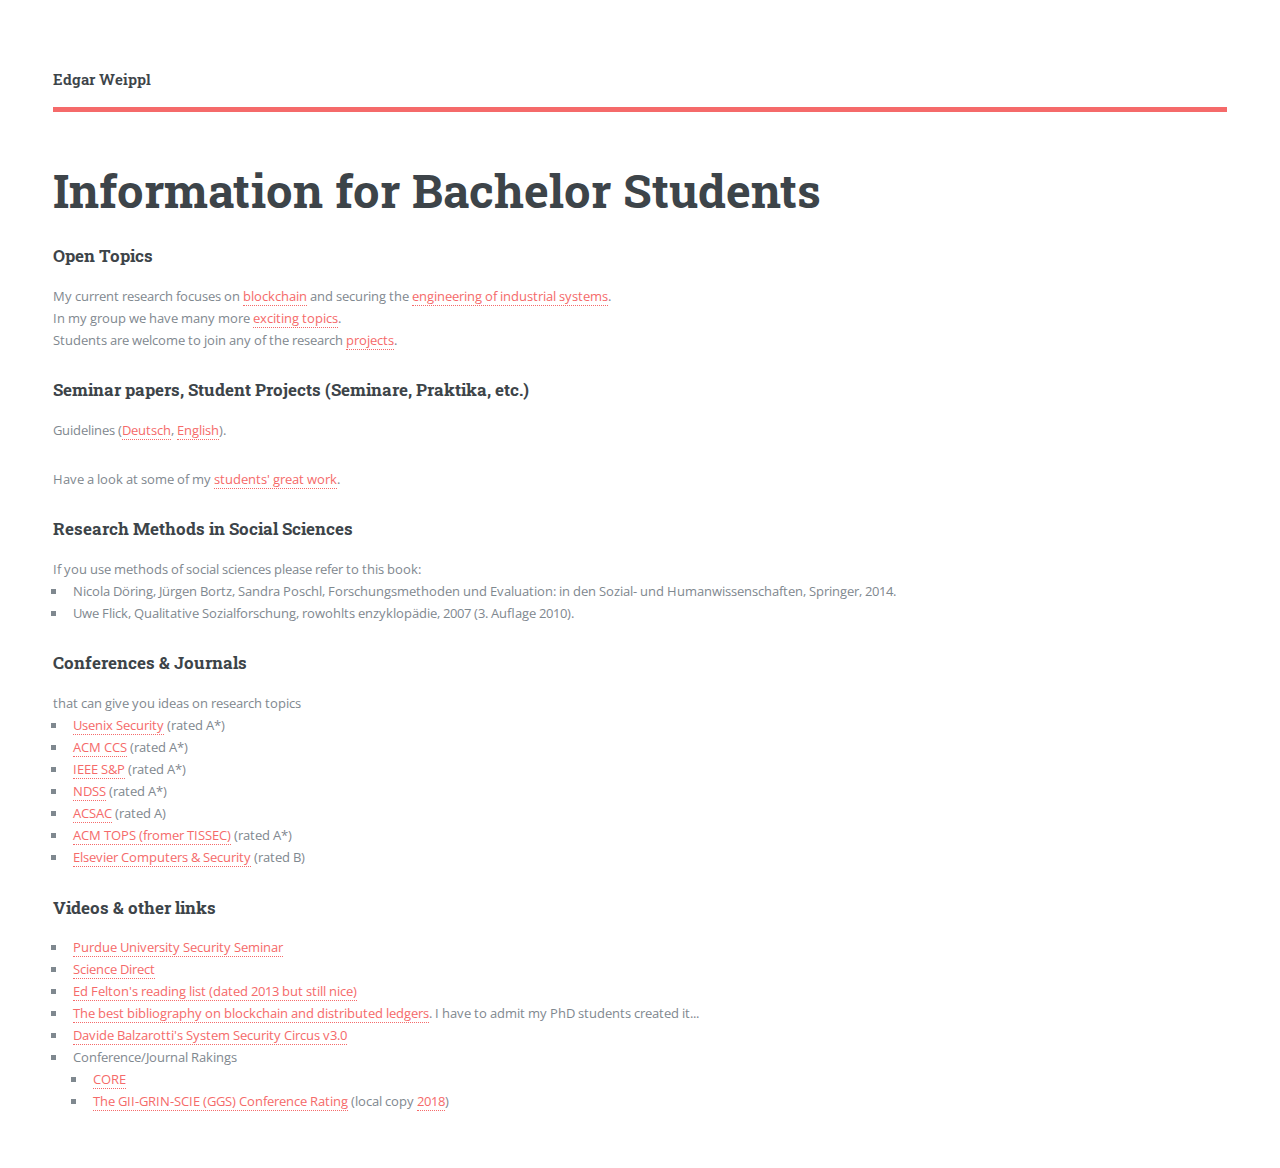
==== commit 22ee5dfc: "Fix typo: "exiting" --> "exciting"" ====
--- a/bachelor.html
+++ b/bachelor.html
@@ -41,7 +41,7 @@
 
 								<h3>Open Topics</h3>
 								<p>My current research focuses on <a href="https://blockchain.sba-research.org">blockchain</a> and securing the <a href="https://www.sqi.at">engineering of industrial systems</a>.</br>
-								In my group we have many more <a href="https://www.sba-research.org/research/bachelor-master-phd-thesis-supervision/">exiting topics</a>.</br>
+								In my group we have many more <a href="https://www.sba-research.org/research/bachelor-master-phd-thesis-supervision/">exciting topics</a>.</br>
 								Students are welcome to join any of the research <a href="#projects">projects</a>.</p>
 
 								<h3>Seminar papers, Student Projects (Seminare, Praktika, etc.)</h3>
